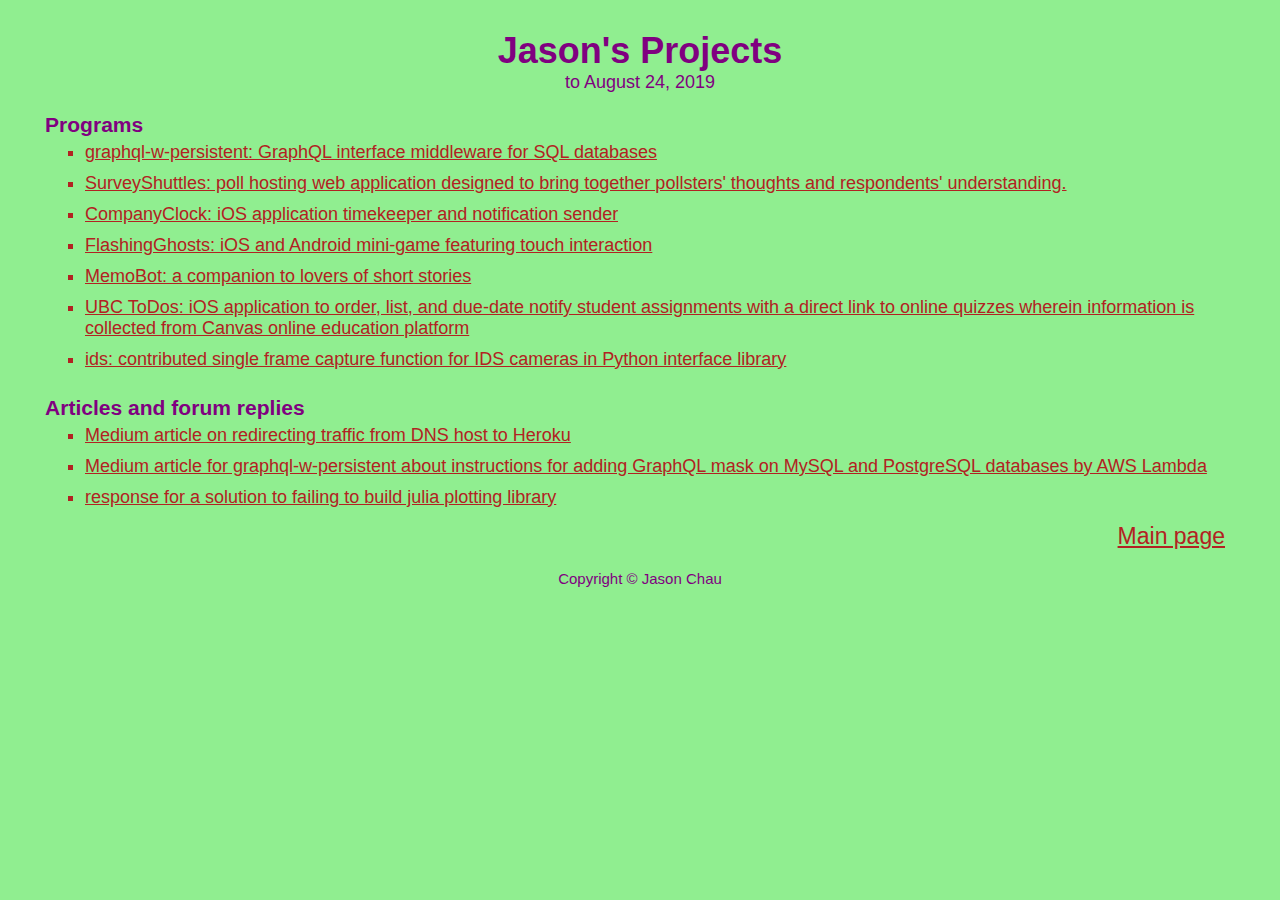
==== index.html @ 093754fa "Update index.html" ====
<!doctype html>
<html lang="en">
<head>
	<!-- Global site tag (gtag.js) - Google Analytics -->
	<script async src="https://www.googletagmanager.com/gtag/js?id=UA-128989854-2"></script>
	<script>
	  window.dataLayer = window.dataLayer || [];
	  function gtag(){dataLayer.push(arguments);}
	  gtag('js', new Date());

	  gtag('config', 'UA-128989854-2');
	</script>
	<meta charset="utf-8">
	<meta name="author" content="Jason Chau">
	<meta name="description" content="Jason's Personal Webpage">
	<meta
		name="keywords"
		content="personal,portfolio,projects,jason,chau,display,computerscience,computer science,dataanalysis,data analysis,datamining,data mining,artificialintelligence,artificial intelligence,machinelearning,machine learning,statistics,numericalanalysis,numerical analysis,employment,iOS,android,Android,mobile,app,website,softwaredevelopment,software development,software,softwareengineering,software engineering,programming,computerprogramming,computer programs,doublemajor,double major"
	>
	<meta name="viewport" content="width=device-width, initial-scale=1.0">
	<meta http-equiv="Strict-Transport-Security" content="max-age=1000; includeSubDomains; preload">
	<meta http-equiv="Content-Security-Policy" content="base-uri 'none'; child-src 'self'; connect-src https://www.google-analytics.com/; default-src 'self'; font-src 'self'; form-action 'self'; frame-src 'none'; img-src 'self' https://www.google-analytics.com; manifest-src 'none'; media-src 'none'; object-src 'none'; prefetch-src 'none'; script-src 'self' https://www.googletagmanager.com/gtag/js https://www.google-analytics.com/analytics.js 'unsafe-inline'; script-src-elem 'self' https://www.google-analytics.com/analytics.js; script-src-attr 'self' 'unsafe-inline'; style-src 'self' 'unsafe-inline'; worker-src 'none'; upgrade-insecure-requests;" >
	<meta http-equiv="Cache-Control" content="max-age=31536000, public, immutable">
	<title>Jason's Portfolio</title>
    <meta name="author" content="Jason Chau"> 
	<!-- <link rel="shortcut icon" href=""> -->
	<style type="text/css">
		body {
			font-size: 18px;
			background-color: lightgreen;
			color: purple;
			margin: 0;
			padding: 0 45px;
			/*background: linear-gradient(limegreen, lightgreen);*/
			font-family: 'Tw Cen MT', sans-serif;
		}
		header {
			text-align: center;
			padding: 20px;
			padding-top: 30px;
			overflow: hidden;
		}
		h1 {
			margin: 0;
		}
		h3 {
			margin: 0;
		}
		ul {
			margin: 0;
		}
		li {
			margin: 0;
			list-style: square outside none;
			display: list-item;
		}
		body a {
			color: firebrick;
		}
		body a:hover {
			color: crimson;
		}
		div#content {
			padding: 0 0;
		}
		div#content h3 {
			/*padding-bottom: 10px;*/
		}
		div#content li {
			padding: 5px 0;
			color: firebrick;
		}
		div#content ul ul li {
			padding: 0;
			color: purple;
		}
		button.expandable {
			overflow: hidden;
			text-align: left;
			background-color: rgba(0,0,0,0);
			/*outline: none;*/
			font-family: inherit;
			font-size: inherit;
			border: none;
			display: block;
			padding: 0;
		}
		/*@supports(-ms-ime-align:auto) {
			button.expandable {
				margin-top: -21px;
			}
		}*/
		_:-ms-lang(x), _:-webkit-full-screen, button.expandable {
			margin-top: -21px;
		}
		button.expandable ul {
			display: none;
		}
		button.expandable:hover ul {
			display: block;
		}
		button.expandable:focus ul {
			display: block;
		}
		span#exitsection {
			display: flex;
			flex-direction: row;
			justify-content: flex-end;
			font-size: 23px;
			padding: 10px;
			overflow: hidden;
		}
		footer {
			text-align: center;
			font-size: 15px;
			padding: 10px 0;
			overflow: hidden;
		}
	</style>
</head>
<body>
	<header>
		<h1>Jason's Projects</h1>
		<span>to August 24, 2019 </span>
	</header>
	<div id="content">
		<h3>Programs</h3>
		<ul>
			<li>
				<button class="expandable" type="submit" formaction="https://hackage.haskell.org/package/graphql-w-persistent">
					<a href="https://www.github.com/jasonsychau/graphql-w-persistent/">graphql-w-persistent: GraphQL interface middleware for SQL databases</a>
					<ul>
						<li>most downloads as a GraphQL Hackage package</li>
						<li>project-language agnostic middleware add-on</li>
					</ul>
				</button>
			</li>
			<li><a href="https://surveyshuttles.jasonsychau.com">SurveyShuttles: poll hosting web application designed to bring together pollsters' thoughts and respondents' understanding.</a></li>
			<li>
				<button class="expandable" type="submit" formaction="https://companyclock.jasonsychau.com">
					<a href="https://companyclock.jasonsychau.com">CompanyClock: iOS application timekeeper and notification sender</a>
					<ul>
						<li>Core Data and Cloudkit enabled for data storage on device or among devices on the cloud</li>
						<li>interactive notifications for better tracking of individualized timers</li>
					</ul>
				</button>
			</li>
			<li><a href="">FlashingGhosts: iOS and Android mini-game featuring touch interaction</a></li>
			<li><a href="https://github.com/jasonsychau/MemoBot">MemoBot: a companion to lovers of short stories</a></li>
			<li><a href="https://github.com/jasonsychau/Canvas-Education-Management-API_app">UBC ToDos: iOS application to order, list, and due-date notify student assignments with a direct link to online quizzes wherein information is collected from Canvas online education platform</a></li>
			<li><a href="https://github.com/ncsuarc/ids/pull/20/commits/cf2f3d6ef220fbd37f48adb569aeaaa981d8dbe6">ids: contributed single frame capture function for IDS cameras in Python interface library</a></li>
		</ul>
		<br />
		<h3>Articles and forum replies</h3>
		<ul>
			<li><a href="https://medium.com/@jasonsychau/the-heros-between-1-1-ionos-domain-name-and-an-heroku-app-84386e71f4bd">Medium article on redirecting traffic from DNS host to Heroku</a></li>
			<li><a href="https://medium.com/@jasonsychau/add-graphql-interface-to-your-pre-existing-mysql-postgresql-database-ce1e52214c3c">Medium article for graphql-w-persistent about instructions for adding GraphQL mask on MySQL and PostgreSQL databases by AWS Lambda</a></li>
			<li><a href="https://github.com/JuliaPlots/Plots.jl/issues/1720">response for a solution to failing to build julia plotting library</a></li>
		</ul>
	</div>
	<span id="exitsection"><a id="gobacklink" href="https://www.jasonsychau.com">Main page</a></span>
	<footer>Copyright &copy; Jason Chau</footer>
</body>
</html>
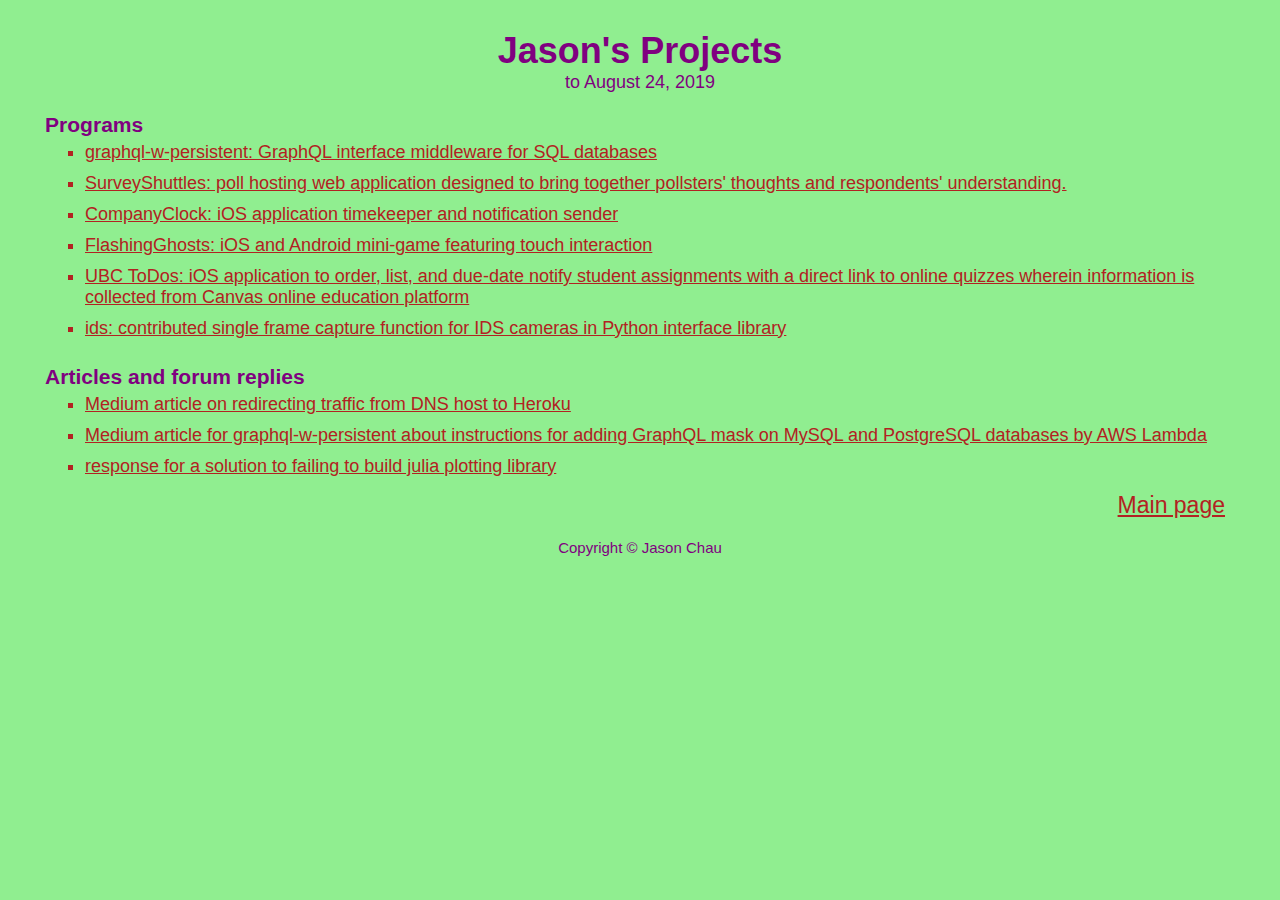
==== commit d5e9f8e4: "Update index.html" ====
--- a/index.html
+++ b/index.html
@@ -146,7 +146,6 @@
 				</button>
 			</li>
 			<li><a href="">FlashingGhosts: iOS and Android mini-game featuring touch interaction</a></li>
-			<li><a href="https://github.com/jasonsychau/MemoBot">MemoBot: a companion to lovers of short stories</a></li>
 			<li><a href="https://github.com/jasonsychau/Canvas-Education-Management-API_app">UBC ToDos: iOS application to order, list, and due-date notify student assignments with a direct link to online quizzes wherein information is collected from Canvas online education platform</a></li>
 			<li><a href="https://github.com/ncsuarc/ids/pull/20/commits/cf2f3d6ef220fbd37f48adb569aeaaa981d8dbe6">ids: contributed single frame capture function for IDS cameras in Python interface library</a></li>
 		</ul>
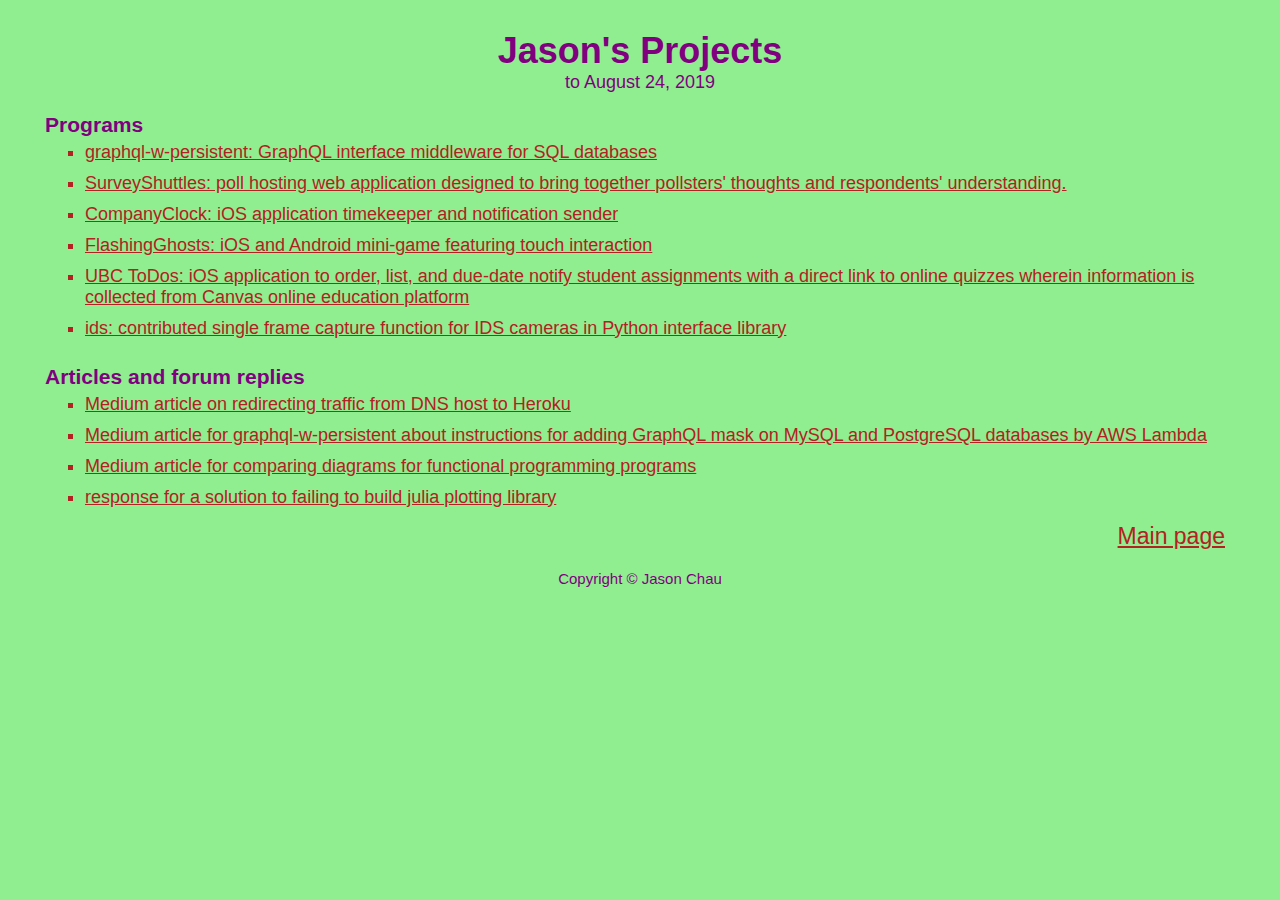
==== commit f2930e6c: "Update index.html" ====
--- a/index.html
+++ b/index.html
@@ -154,6 +154,7 @@
 		<ul>
 			<li><a href="https://medium.com/@jasonsychau/the-heros-between-1-1-ionos-domain-name-and-an-heroku-app-84386e71f4bd">Medium article on redirecting traffic from DNS host to Heroku</a></li>
 			<li><a href="https://medium.com/@jasonsychau/add-graphql-interface-to-your-pre-existing-mysql-postgresql-database-ce1e52214c3c">Medium article for graphql-w-persistent about instructions for adding GraphQL mask on MySQL and PostgreSQL databases by AWS Lambda</a></li>
+                        <li><a href="https://medium.com/@jasonsychau/block-diagrams-for-detailed-and-large-scale-functional-programming-systems-2f1b2e744414">Medium article for comparing diagrams for functional programming programs</a></li>
 			<li><a href="https://github.com/JuliaPlots/Plots.jl/issues/1720">response for a solution to failing to build julia plotting library</a></li>
 		</ul>
 	</div>
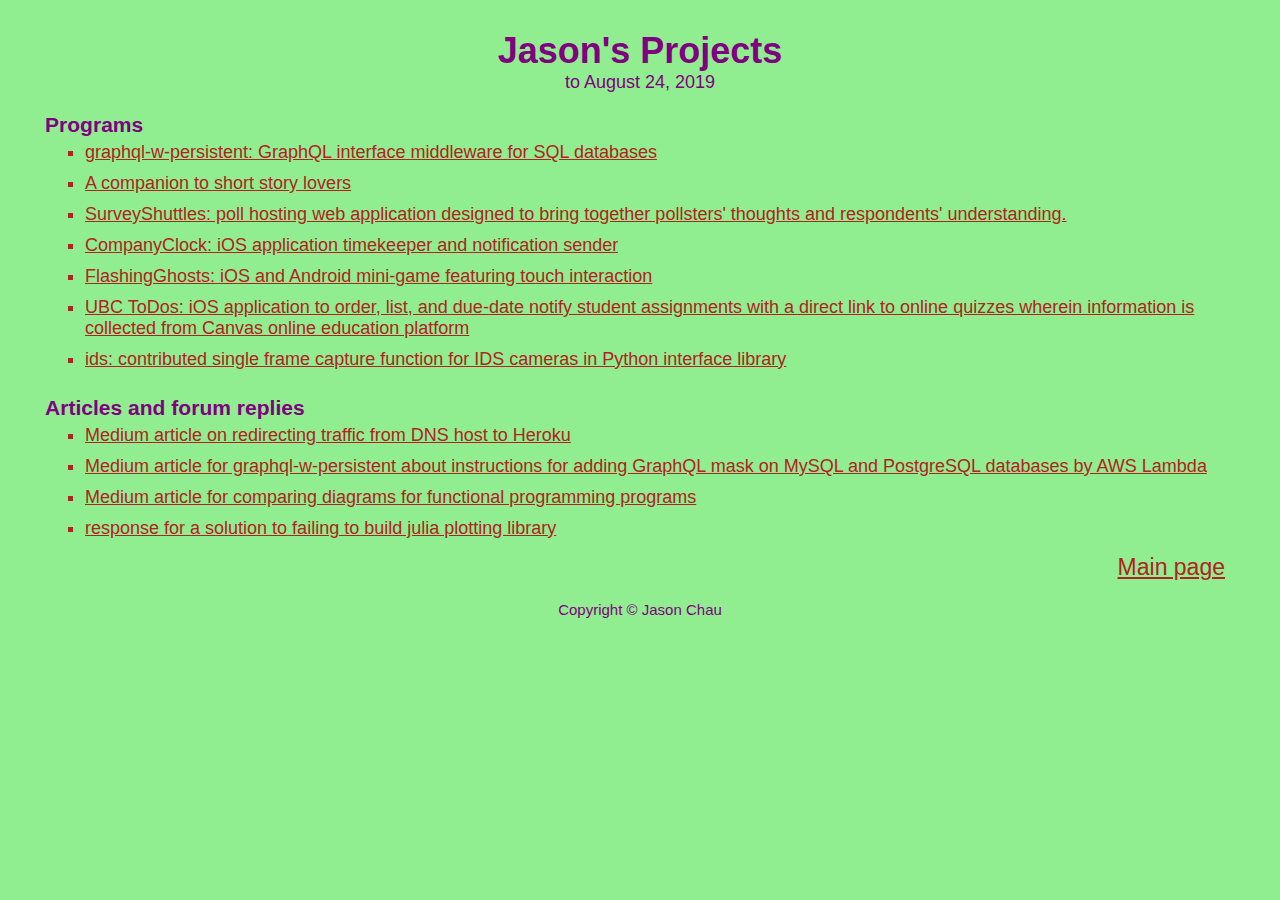
==== commit 825541ad: "Update index.html" ====
--- a/index.html
+++ b/index.html
@@ -135,6 +135,7 @@
 					</ul>
 				</button>
 			</li>
+                        <li><a href="https://GitHub.com/jasonsychau/memobot">A companion to short story lovers</a></li>
 			<li><a href="https://surveyshuttles.jasonsychau.com">SurveyShuttles: poll hosting web application designed to bring together pollsters' thoughts and respondents' understanding.</a></li>
 			<li>
 				<button class="expandable" type="submit" formaction="https://companyclock.jasonsychau.com">
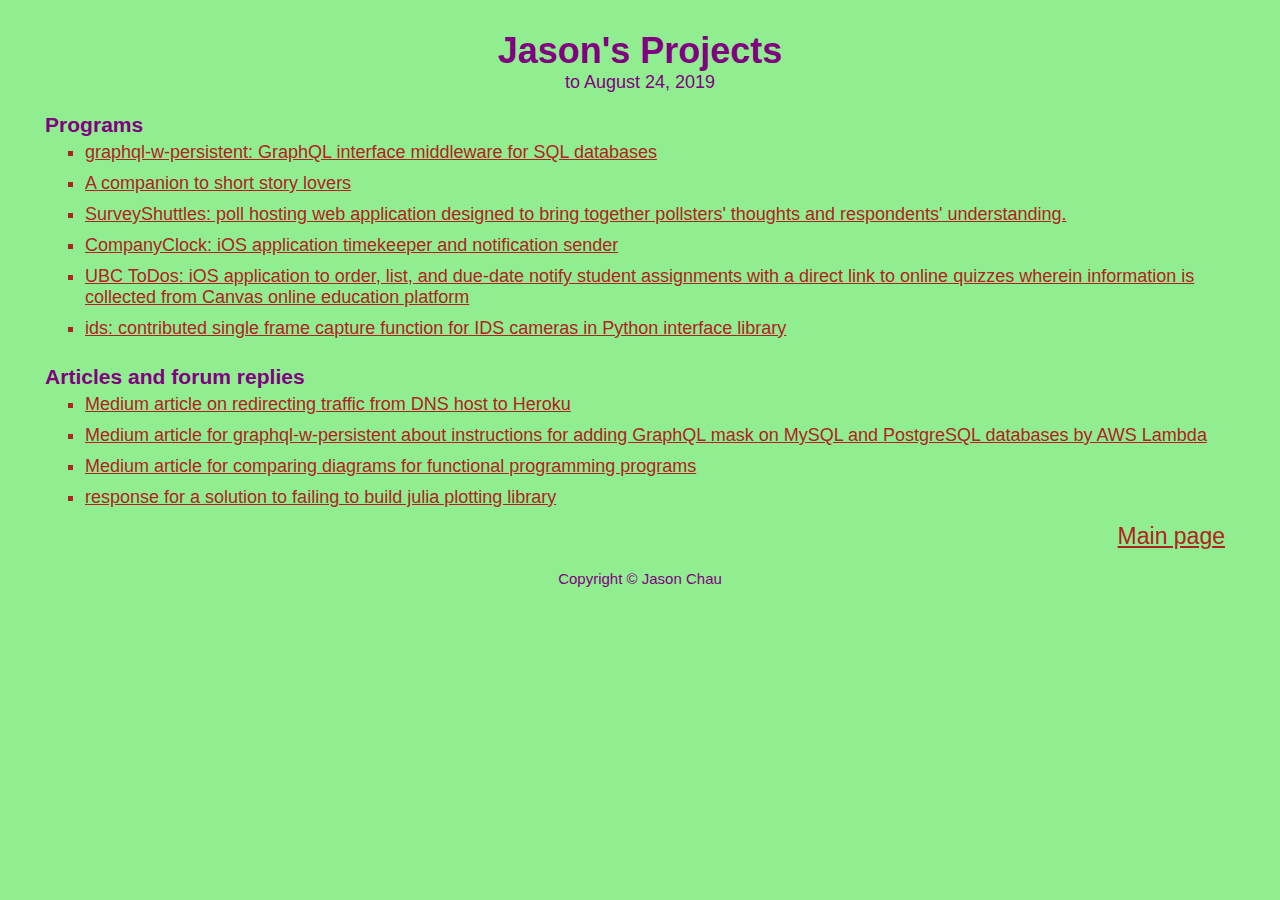
==== commit af71dfa2: "Update index.html" ====
--- a/index.html
+++ b/index.html
@@ -146,7 +146,6 @@
 					</ul>
 				</button>
 			</li>
-			<li><a href="">FlashingGhosts: iOS and Android mini-game featuring touch interaction</a></li>
 			<li><a href="https://github.com/jasonsychau/Canvas-Education-Management-API_app">UBC ToDos: iOS application to order, list, and due-date notify student assignments with a direct link to online quizzes wherein information is collected from Canvas online education platform</a></li>
 			<li><a href="https://github.com/ncsuarc/ids/pull/20/commits/cf2f3d6ef220fbd37f48adb569aeaaa981d8dbe6">ids: contributed single frame capture function for IDS cameras in Python interface library</a></li>
 		</ul>
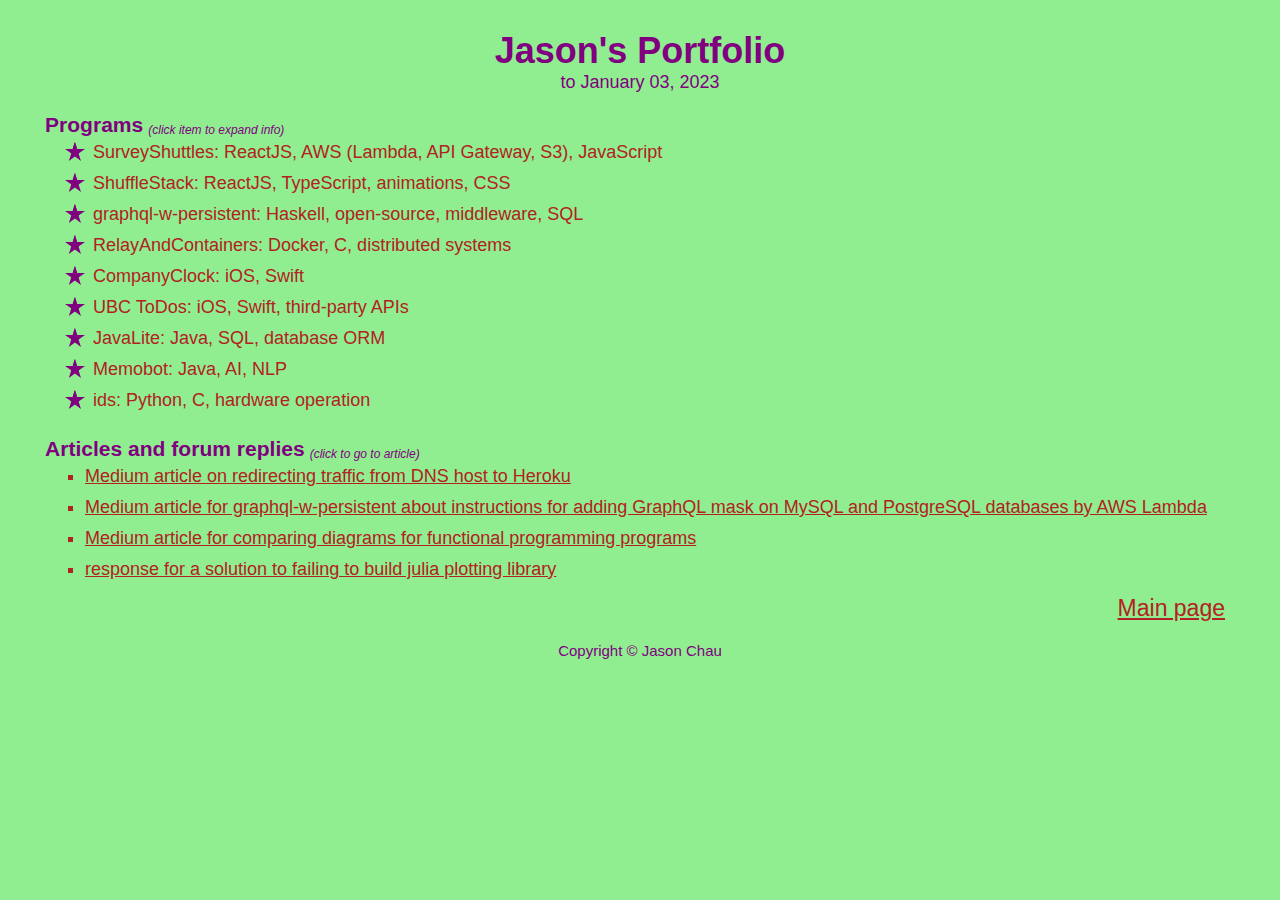
==== commit 4e3eeacd: "update style, list items, date" ====
--- a/index.html
+++ b/index.html
@@ -1,164 +1,397 @@
 <!doctype html>
 <html lang="en">
 <head>
-	<!-- Global site tag (gtag.js) - Google Analytics -->
-	<script async src="https://www.googletagmanager.com/gtag/js?id=UA-128989854-2"></script>
-	<script>
-	  window.dataLayer = window.dataLayer || [];
-	  function gtag(){dataLayer.push(arguments);}
-	  gtag('js', new Date());
+  <!-- Global site tag (gtag.js) - Google Analytics -->
+  <script async src="https://www.googletagmanager.com/gtag/js?id=UA-128989854-2"></script>
+  <script>
+    window.dataLayer = window.dataLayer || [];
+    function gtag(){dataLayer.push(arguments);}
+    gtag('js', new Date());
 
-	  gtag('config', 'UA-128989854-2');
-	</script>
-	<meta charset="utf-8">
-	<meta name="author" content="Jason Chau">
-	<meta name="description" content="Jason's Personal Webpage">
-	<meta
-		name="keywords"
-		content="personal,portfolio,projects,jason,chau,display,computerscience,computer science,dataanalysis,data analysis,datamining,data mining,artificialintelligence,artificial intelligence,machinelearning,machine learning,statistics,numericalanalysis,numerical analysis,employment,iOS,android,Android,mobile,app,website,softwaredevelopment,software development,software,softwareengineering,software engineering,programming,computerprogramming,computer programs,doublemajor,double major"
-	>
-	<meta name="viewport" content="width=device-width, initial-scale=1.0">
-	<meta http-equiv="Strict-Transport-Security" content="max-age=1000; includeSubDomains; preload">
-	<meta http-equiv="Content-Security-Policy" content="base-uri 'none'; child-src 'self'; connect-src https://www.google-analytics.com/; default-src 'self'; font-src 'self'; form-action 'self'; frame-src 'none'; img-src 'self' https://www.google-analytics.com; manifest-src 'none'; media-src 'none'; object-src 'none'; prefetch-src 'none'; script-src 'self' https://www.googletagmanager.com/gtag/js https://www.google-analytics.com/analytics.js 'unsafe-inline'; script-src-elem 'self' https://www.google-analytics.com/analytics.js; script-src-attr 'self' 'unsafe-inline'; style-src 'self' 'unsafe-inline'; worker-src 'none'; upgrade-insecure-requests;" >
-	<meta http-equiv="Cache-Control" content="max-age=31536000, public, immutable">
-	<title>Jason's Portfolio</title>
-    <meta name="author" content="Jason Chau"> 
-	<!-- <link rel="shortcut icon" href=""> -->
-	<style type="text/css">
-		body {
-			font-size: 18px;
-			background-color: lightgreen;
-			color: purple;
-			margin: 0;
-			padding: 0 45px;
-			/*background: linear-gradient(limegreen, lightgreen);*/
-			font-family: 'Tw Cen MT', sans-serif;
-		}
-		header {
-			text-align: center;
-			padding: 20px;
-			padding-top: 30px;
-			overflow: hidden;
-		}
-		h1 {
-			margin: 0;
-		}
-		h3 {
-			margin: 0;
-		}
-		ul {
-			margin: 0;
-		}
-		li {
-			margin: 0;
-			list-style: square outside none;
-			display: list-item;
-		}
-		body a {
-			color: firebrick;
-		}
-		body a:hover {
-			color: crimson;
-		}
-		div#content {
-			padding: 0 0;
-		}
-		div#content h3 {
-			/*padding-bottom: 10px;*/
-		}
-		div#content li {
-			padding: 5px 0;
-			color: firebrick;
-		}
-		div#content ul ul li {
-			padding: 0;
-			color: purple;
-		}
-		button.expandable {
-			overflow: hidden;
-			text-align: left;
-			background-color: rgba(0,0,0,0);
-			/*outline: none;*/
-			font-family: inherit;
-			font-size: inherit;
-			border: none;
-			display: block;
-			padding: 0;
-		}
-		/*@supports(-ms-ime-align:auto) {
-			button.expandable {
-				margin-top: -21px;
-			}
-		}*/
-		_:-ms-lang(x), _:-webkit-full-screen, button.expandable {
-			margin-top: -21px;
-		}
-		button.expandable ul {
-			display: none;
-		}
-		button.expandable:hover ul {
-			display: block;
-		}
-		button.expandable:focus ul {
-			display: block;
-		}
-		span#exitsection {
-			display: flex;
-			flex-direction: row;
-			justify-content: flex-end;
-			font-size: 23px;
-			padding: 10px;
-			overflow: hidden;
-		}
-		footer {
-			text-align: center;
-			font-size: 15px;
-			padding: 10px 0;
-			overflow: hidden;
-		}
-	</style>
+    gtag('config', 'UA-128989854-2');
+  </script>
+  <meta charset="utf-8">
+  <meta name="author" content="Jason Chau">
+  <meta name="description" content="Jason's Personal Webpage">
+  <meta
+      name="keywords"
+      content="personal,portfolio,projects,jason,chau,display,computerscience,computer science,dataanalysis,data analysis,datamining,data mining,artificialintelligence,artificial intelligence,machinelearning,machine learning,statistics,numericalanalysis,numerical analysis,employment,iOS,android,Android,mobile,app,website,softwaredevelopment,software development,software,softwareengineering,software engineering,programming,computerprogramming,computer programs,doublemajor,double major"
+  >
+  <meta name="viewport" content="width=device-width, initial-scale=1.0">
+  <meta http-equiv="Strict-Transport-Security" content="max-age=1000; includeSubDomains; preload">
+  <meta http-equiv="Content-Security-Policy" content="base-uri 'none'; child-src 'self'; connect-src https://www.google-analytics.com/; default-src 'self'; font-src 'self'; form-action 'self'; frame-src 'none'; img-src 'self' https://www.google-analytics.com; manifest-src 'none'; media-src 'none'; object-src 'none'; prefetch-src 'none'; script-src 'self' https://www.googletagmanager.com/gtag/js https://www.google-analytics.com/analytics.js 'unsafe-inline'; script-src-elem 'self' https://www.google-analytics.com/analytics.js; script-src-attr 'self' 'unsafe-inline'; style-src 'self' 'unsafe-inline'; worker-src 'none'; upgrade-insecure-requests;" >
+  <meta http-equiv="Cache-Control" content="max-age=31536000, public, immutable">
+  <title>Jason's Portfolio</title>
+  <meta name="author" content="Jason Chau"> 
+  <!-- <link rel="shortcut icon" href=""> -->
+  <style type="text/css">
+    body {
+      font-size: 18px;
+      background-color: lightgreen;
+      color: purple;
+      padding: 0 45px;
+      font-family: 'Tw Cen MT', sans-serif;
+    }
+    header {
+      text-align: center;
+      padding: 20px;
+      padding-top: 30px;
+      overflow: hidden;
+    }
+    h1, h3, ul, li, body, span {
+      margin: 0;
+    }
+    ul.star-ul {
+      padding-inline-start: 0px;
+    }
+    div.star-container, label.item-content {
+      padding-left: 20px;
+    }
+    li {
+      list-style: square outside none;
+      display: list-item;
+    }
+    body a {
+      color: firebrick;
+    }
+    body a:hover {
+      color: crimson;
+    }
+    footer {
+      text-align: center;
+      font-size: 15px;
+      padding: 10px 0;
+      overflow: hidden;
+    }
+    li.expandable-li {
+      display: flex;
+      flex-direction: column-reverse;
+    }
+    input[type=checkbox].expand-checkbox {
+      display: none;
+    }
+    input[type=checkbox].expand-checkbox:checked ~ label.item-content {
+      display: block;
+    }
+    input[type=checkbox].expand-checkbox:checked ~ label.expand-label div.star {
+      animation-name: spin;
+      animation-duration: 5000ms;
+      animation-iteration-count: infinite;
+      animation-timing-function: linear;
+    }
+    label.item-content {
+      display: none;
+    }
+    label.expand-label {
+      -moz-user-select: -moz-none;
+      -khtml-user-select: none;
+      -webkit-user-select: none;
+      -ms-user-select: none;
+      user-select: none;
+
+      cursor: pointer;
+
+      display:flex;
+      flex-direction:row;
+      overflow-wrap: break-word;
+    }
+    div#content {
+      padding: 0;
+    }
+    div#content span.header-span {
+      display:flex;
+      align-items:flex-end;
+    }
+    div#content span.header-span h3 {
+      padding-right: 5px;
+    }
+    div#content span.header-span i {
+      font-size: 12px;
+    }
+    div#content li {
+      padding: 5px 0;
+      color: firebrick;
+    }
+    div#content ul ul li {
+      padding: 0;
+      color: purple;
+    }
+    span#exitsection {
+      display: flex;
+      flex-direction: row;
+      justify-content: flex-end;
+      font-size: 23px;
+      padding: 10px;
+      overflow: hidden;
+    }
+    div.star-container {
+      min-width:20px;
+      height:20px;
+      display:flex;
+      justify-content:center;
+      align-items:center;
+      padding-right:8px;
+    }
+    div.star {
+      position: relative;
+      width: 0px;
+      height: 0px;
+    }
+    @keyframes spin {
+      from {
+        transform:rotate(0deg);
+      }
+      to {
+        transform:rotate(360deg);
+      }
+    }
+    div.star div {
+      position: absolute;
+      transform-origin: top left;
+      width: 0px;
+      height: 0px;
+      border-top: 10px solid transparent;
+      border-left: 7.2654px solid purple;
+      border-bottom: 10px solid transparent;
+    }
+    div.star-triangle-1 {
+      transform: rotate(90deg);
+      left: 10px;
+      top: -3.2492px;
+    }
+    div.star-triangle-2 {
+      transform: rotate(162deg);
+      left: 6.18034px;
+      top: 8.50651px;
+    }
+    div.star-triangle-3 {
+      transform: rotate(18deg);
+      left: 0px;
+      top: -10.51462px;
+    }
+	  @media screen and (max-width: 800px) {
+      body {
+        padding: 0 15px;
+      }
+      div.star-container, label.item-content {
+        padding-left: 0px;
+      }
+      ul {
+        padding-inline-start: 20px;
+      }
+      ul.star-ul {
+        padding-inline-start: 0px;
+      }
+    }
+  </style>
 </head>
 <body>
-	<header>
-		<h1>Jason's Projects</h1>
-		<span>to August 24, 2019 </span>
-	</header>
-	<div id="content">
-		<h3>Programs</h3>
-		<ul>
-			<li>
-				<button class="expandable" type="submit" formaction="https://hackage.haskell.org/package/graphql-w-persistent">
-					<a href="https://www.github.com/jasonsychau/graphql-w-persistent/">graphql-w-persistent: GraphQL interface middleware for SQL databases</a>
-					<ul>
-						<li>most downloads as a GraphQL Hackage package</li>
-						<li>project-language agnostic middleware add-on</li>
-					</ul>
-				</button>
-			</li>
-                        <li><a href="https://GitHub.com/jasonsychau/memobot">A companion to short story lovers</a></li>
-			<li><a href="https://surveyshuttles.jasonsychau.com">SurveyShuttles: poll hosting web application designed to bring together pollsters' thoughts and respondents' understanding.</a></li>
-			<li>
-				<button class="expandable" type="submit" formaction="https://companyclock.jasonsychau.com">
-					<a href="https://companyclock.jasonsychau.com">CompanyClock: iOS application timekeeper and notification sender</a>
-					<ul>
-						<li>Core Data and Cloudkit enabled for data storage on device or among devices on the cloud</li>
-						<li>interactive notifications for better tracking of individualized timers</li>
-					</ul>
-				</button>
-			</li>
-			<li><a href="https://github.com/jasonsychau/Canvas-Education-Management-API_app">UBC ToDos: iOS application to order, list, and due-date notify student assignments with a direct link to online quizzes wherein information is collected from Canvas online education platform</a></li>
-			<li><a href="https://github.com/ncsuarc/ids/pull/20/commits/cf2f3d6ef220fbd37f48adb569aeaaa981d8dbe6">ids: contributed single frame capture function for IDS cameras in Python interface library</a></li>
-		</ul>
-		<br />
-		<h3>Articles and forum replies</h3>
-		<ul>
-			<li><a href="https://medium.com/@jasonsychau/the-heros-between-1-1-ionos-domain-name-and-an-heroku-app-84386e71f4bd">Medium article on redirecting traffic from DNS host to Heroku</a></li>
-			<li><a href="https://medium.com/@jasonsychau/add-graphql-interface-to-your-pre-existing-mysql-postgresql-database-ce1e52214c3c">Medium article for graphql-w-persistent about instructions for adding GraphQL mask on MySQL and PostgreSQL databases by AWS Lambda</a></li>
-                        <li><a href="https://medium.com/@jasonsychau/block-diagrams-for-detailed-and-large-scale-functional-programming-systems-2f1b2e744414">Medium article for comparing diagrams for functional programming programs</a></li>
-			<li><a href="https://github.com/JuliaPlots/Plots.jl/issues/1720">response for a solution to failing to build julia plotting library</a></li>
-		</ul>
-	</div>
-	<span id="exitsection"><a id="gobacklink" href="https://www.jasonsychau.com">Main page</a></span>
-	<footer>Copyright &copy; Jason Chau</footer>
+  <header>
+    <h1>Jason's Portfolio</h1>
+    <span>to January 03, 2023 </span>
+  </header>
+  <div id="content">
+    <span class="header-span"><h3>Programs</h3><i>(click item to expand info)</i></span>
+    <ul class="star-ul">
+        <li class="expandable-li">
+            <input type="checkbox" id="surveyshuttles-checkbox" class="expand-checkbox"></input>
+            <label for="surveyshuttles-checkbox" class="item-content">
+                <ul>
+                  <li>web application to publish question forms</li>
+                  <li>every question and answer supported by one or more re-wording(s) to emphasize expression over objective words</li>
+                	<li><a href="https://surveyshuttles.jasonsychau.com">Go to site</a></li>
+                </ul>
+            </label>
+            <label class="expand-label" for="surveyshuttles-checkbox">
+              <div class="star-container">
+                <div class="star">
+                  <div class="star-triangle-1"></div>
+                  <div class="star-triangle-2"></div>
+                  <div class="star-triangle-3"></div>
+                </div>
+              </div>
+              SurveyShuttles: ReactJS, AWS (Lambda, API Gateway, S3), JavaScript
+            </label>
+        </li>
+        <li class="expandable-li">
+            <input type="checkbox" id="shufflestack-checkbox" class="expand-checkbox"></input>
+            <label for="shufflestack-checkbox" class="item-content">
+                <ul>
+                  <li>encapsulation of animated reorder of dom elements in a list</li>
+                  <li>adjustable animation duration, per item delay</li>
+                  <li>slots can be occupied by any DOM element (not only React components or plain text)</li>
+                  <li><a href="https://github.com/jasonsychau/shufflestack/pkgs/npm/shufflestack">Go to package page</a></li>
+                </ul>
+            </label>
+            <label class="expand-label" for="shufflestack-checkbox">
+              <div class="star-container">
+                <div class="star">
+                  <div class="star-triangle-1"></div>
+                  <div class="star-triangle-2"></div>
+                  <div class="star-triangle-3"></div>
+                </div>
+              </div>
+              ShuffleStack: ReactJS, TypeScript, animations, CSS
+            </label>
+        </li>
+        <li class="expandable-li">
+            <input type="checkbox" id="graphqlwpersistent-checkbox" class="expand-checkbox"></input>
+            <label for="graphqlwpersistent-checkbox" class="item-content">
+                <ul>
+                    <li>a translator for GraphQL to SQL and relational db tuples to nested objects</li>
+                    <li>aggregates data, uses fewest(?) queries, supports entities represented by multiple tables (interfaces and type hierarchies)</li>
+                    <li><a href="https://www.github.com/jasonsychau/graphql-w-persistent/">Go to support page</a></li>
+                </ul>
+            </label>
+            <label class="expand-label" for="graphqlwpersistent-checkbox">
+              <div class="star-container">
+                <div class="star">
+                    <div class="star-triangle-1"></div>
+                    <div class="star-triangle-2"></div>
+                    <div class="star-triangle-3"></div>
+                </div>
+              </div>
+              graphql-w-persistent: Haskell, open-source, middleware, SQL
+            </label>
+        </li>
+        <li class="expandable-li">
+            <input type="checkbox" id="relayandcontainers-checkbox" class="expand-checkbox"></input>
+            <label for="relayandcontainers-checkbox" class="item-content">
+                <ul>
+                    <li>set of programs to run in Docker containers to organize a queue for containers to be run in sequence</li>
+                    <li>good for setup or data processing in one container while another container is supposed to wait</li>
+                    <li><a href="https://github.com/jasonsychau/RelayAndContainers">Go to support page</a></li>
+                </ul>
+            </label>
+            <label class="expand-label" for="relayandcontainers-checkbox">
+              <div class="star-container">
+                <div class="star">
+                    <div class="star-triangle-1"></div>
+                    <div class="star-triangle-2"></div>
+                    <div class="star-triangle-3"></div>
+                </div>
+              </div>
+              RelayAndContainers: Docker, C, distributed systems
+            </label>
+        </li>
+        <li class="expandable-li">
+            <input type="checkbox" id="companyclock-checkbox" class="expand-checkbox"></input>
+            <label for="companyclock-checkbox" class="item-content">
+                <ul>
+                    <li>iOS mobile application for timekeeping durations from events</li>
+                    <li>set reminders per event/task/occasion</li>
+                    <li>Core Data, Cloudkit, UIUserNotifications, UIKit, in-app purchases</li>
+                    <li>sync user data with all iOS devices connected to same iCloud account</li>
+                    <li>interactive notifications for better tracking of individualized timers</li>
+                    <li><a href="https://companyclock.jasonsychau.com">Go to support page</a></li>
+                </ul>
+            </label>
+            <label class="expand-label" for="companyclock-checkbox">
+              <div class="star-container">
+                <div class="star">
+                  <div class="star-triangle-1"></div>
+                  <div class="star-triangle-2"></div>
+                  <div class="star-triangle-3"></div>
+                </div>
+              </div>
+              CompanyClock: iOS, Swift
+            </label>
+        </li>
+        <li class="expandable-li">
+            <input type="checkbox" id="ubctodos-checkbox" class="expand-checkbox"></input>
+            <label for="ubctodos-checkbox" class="item-content">
+                <ul>
+                  <li>mobile application to chonologically order and list unfinished assignments</li>
+                  <li>in-app links to online quizzes</li>
+                  <li>UIUserNotifications for upcoming due dates</li>
+                  <li>data is collected from Canvas online education API</li>
+                	<li><a href="https://github.com/jasonsychau/Canvas-Education-Management-API_app">Go to support page</a></li>
+                </ul>
+            </label>
+            <label class="expand-label" for="ubctodos-checkbox">
+              <div class="star-container">
+                <div class="star">
+                  <div class="star-triangle-1"></div>
+                  <div class="star-triangle-2"></div>
+                  <div class="star-triangle-3"></div>
+                </div>
+              </div>
+              UBC ToDos: iOS, Swift, third-party APIs
+            </label>
+        </li>
+        <li class="expandable-li">
+            <input type="checkbox" id="javalite-checkbox" class="expand-checkbox"></input>
+            <label for="javalite-checkbox" class="item-content">
+                <ul>
+                    <li>contributed feature to order smaller groups of tuples by joined tupled data</li>
+                    <li><a href="https://github.com/javalite/javalite/pull/1034">Go to pull request</a></li>
+                </ul>
+            </label>
+            <label class="expand-label" for="javalite-checkbox">
+              <div class="star-container">
+                <div class="star">
+                    <div class="star-triangle-1"></div>
+                    <div class="star-triangle-2"></div>
+                    <div class="star-triangle-3"></div>
+                </div>
+              </div>
+              JavaLite: Java, SQL, database ORM
+            </label>
+        </li>
+        <li class="expandable-li">
+            <input type="checkbox" id="memobot-checkbox" class="expand-checkbox"></input>
+            <label for="memobot-checkbox" class="item-content">
+                <ul>
+                  <li>a companion to short story lovers</li>
+                  <li>using ML NLP solutions as building blocks for QA bot</li>
+                	<li><a href="https://GitHub.com/jasonsychau/memobot">Go to support page</a></li>
+                </ul>
+            </label>
+            <label class="expand-label" for="memobot-checkbox">
+              <div class="star-container">
+                <div class="star">
+                  <div class="star-triangle-1"></div>
+                  <div class="star-triangle-2"></div>
+                  <div class="star-triangle-3"></div>
+                </div>
+              </div>
+              Memobot: Java, AI, NLP
+            </label>
+        </li>
+        <li class="expandable-li">
+            <input type="checkbox" id="idsrepo-checkbox" class="expand-checkbox"></input>
+            <label for="idsrepo-checkbox" class="item-content">
+                <ul>
+                    <li>contributed single frame capture function for IDS cameras in Python interface library</li>
+                    <li>pre-reading operation instructions in equipment provider manual</li>
+                    <li><a href="https://github.com/ncsuarc/ids/pull/20/commits/cf2f3d6ef220fbd37f48adb569aeaaa981d8dbe6">Go to site</a></li>
+                </ul>
+            </label>
+            <label class="expand-label" for="idsrepo-checkbox">
+              <div class="star-container">
+                <div class="star">
+                  <div class="star-triangle-1"></div>
+                  <div class="star-triangle-2"></div>
+                  <div class="star-triangle-3"></div>
+                </div>
+              </div>
+              ids: Python, C, hardware operation
+            </label>
+        </li>
+    </ul>
+    <br />
+    <span class="header-span">
+        <h3>Articles and forum replies</h3>
+        <i>(click to go to article)</i>
+    </span>
+    <ul>
+        <li><a href="https://medium.com/@jasonsychau/the-heros-between-1-1-ionos-domain-name-and-an-heroku-app-84386e71f4bd">Medium article on redirecting traffic from DNS host to Heroku</a></li>
+        <li><a href="https://medium.com/@jasonsychau/add-graphql-interface-to-your-pre-existing-mysql-postgresql-database-ce1e52214c3c">Medium article for graphql-w-persistent about instructions for adding GraphQL mask on MySQL and PostgreSQL databases by AWS Lambda</a></li>
+                    <li><a href="https://medium.com/@jasonsychau/block-diagrams-for-detailed-and-large-scale-functional-programming-systems-2f1b2e744414">Medium article for comparing diagrams for functional programming programs</a></li>
+        <li><a href="https://github.com/JuliaPlots/Plots.jl/issues/1720">response for a solution to failing to build julia plotting library</a></li>
+    </ul>
+  </div>
+  <span id="exitsection"><a id="gobacklink" href="https://www.jasonsychau.com">Main page</a></span>
+  <footer>Copyright &copy; Jason Chau</footer>
 </body>
 </html>
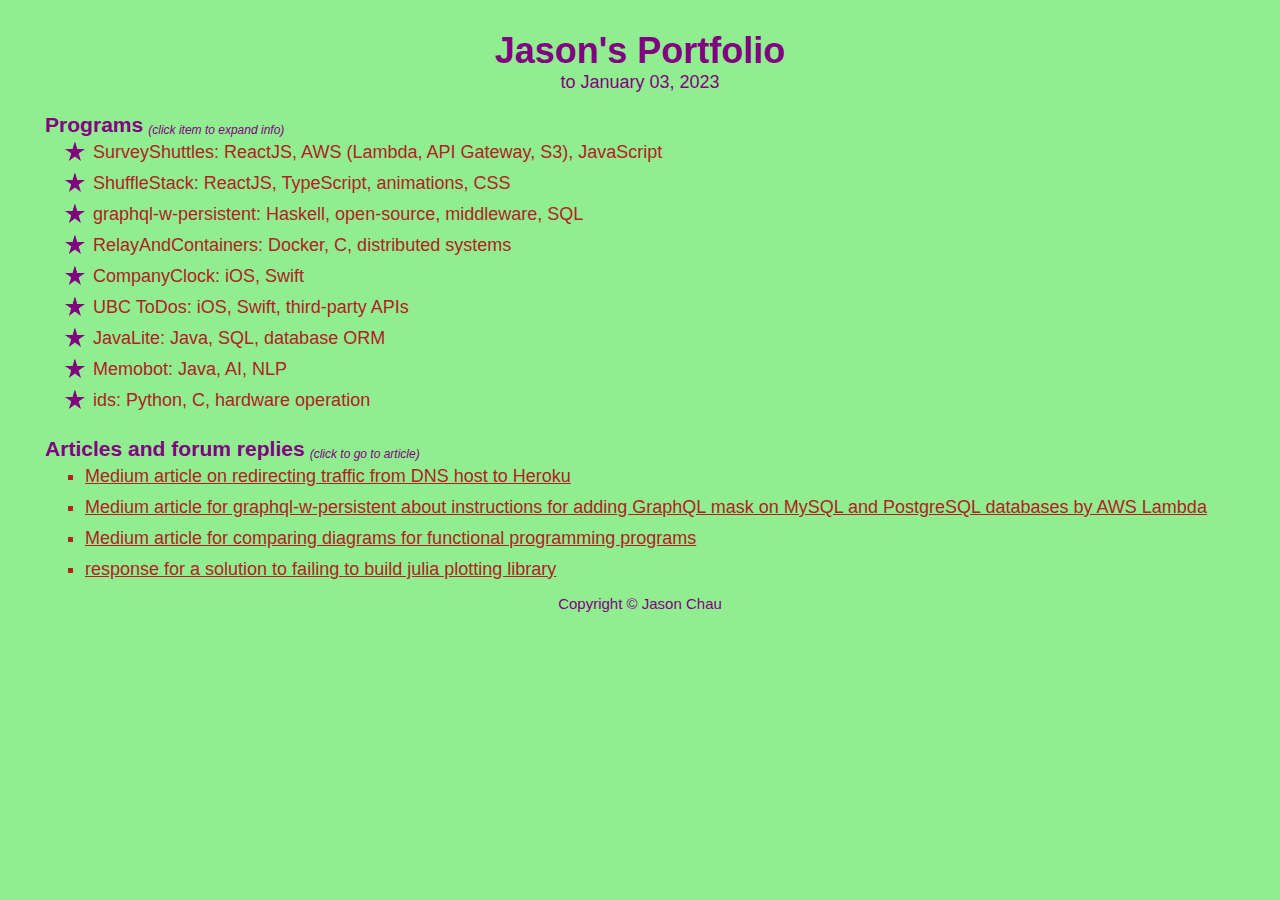
==== commit 1919190b: "Update index.html" ====
--- a/index.html
+++ b/index.html
@@ -391,7 +391,6 @@
         <li><a href="https://github.com/JuliaPlots/Plots.jl/issues/1720">response for a solution to failing to build julia plotting library</a></li>
     </ul>
   </div>
-  <span id="exitsection"><a id="gobacklink" href="https://www.jasonsychau.com">Main page</a></span>
   <footer>Copyright &copy; Jason Chau</footer>
 </body>
 </html>
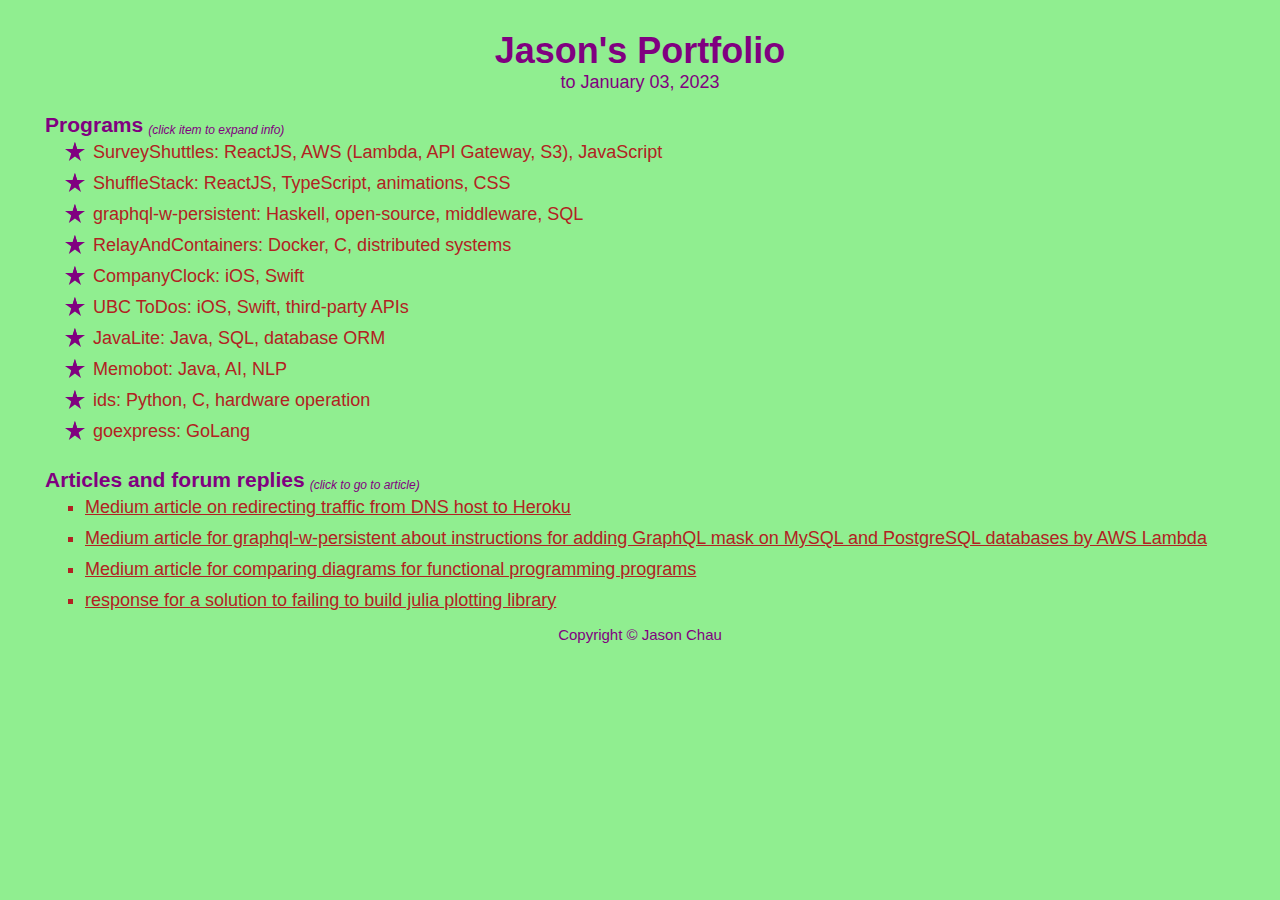
==== commit b1edf3c0: "Update index.html" ====
--- a/index.html
+++ b/index.html
@@ -378,6 +378,25 @@
               ids: Python, C, hardware operation
             </label>
         </li>
+        <li class="expandable-li">
+            <input type="checkbox" id="goexpress-checkbox" class="expand-checkbox"></input>
+            <label for="goexpress-checkbox" class="item-content">
+                <ul>
+                    <li>contributed OPTIONS action to RESTful API framework</li>
+                    <li><a href="https://github.com/DronRathore/goexpress/pull/31">Go to PR</a></li>
+                </ul>
+            </label>
+            <label class="expand-label" for="goexpress-checkbox">
+              <div class="star-container">
+                <div class="star">
+                  <div class="star-triangle-1"></div>
+                  <div class="star-triangle-2"></div>
+                  <div class="star-triangle-3"></div>
+                </div>
+              </div>
+              goexpress: GoLang
+            </label>
+        </li>
     </ul>
     <br />
     <span class="header-span">
